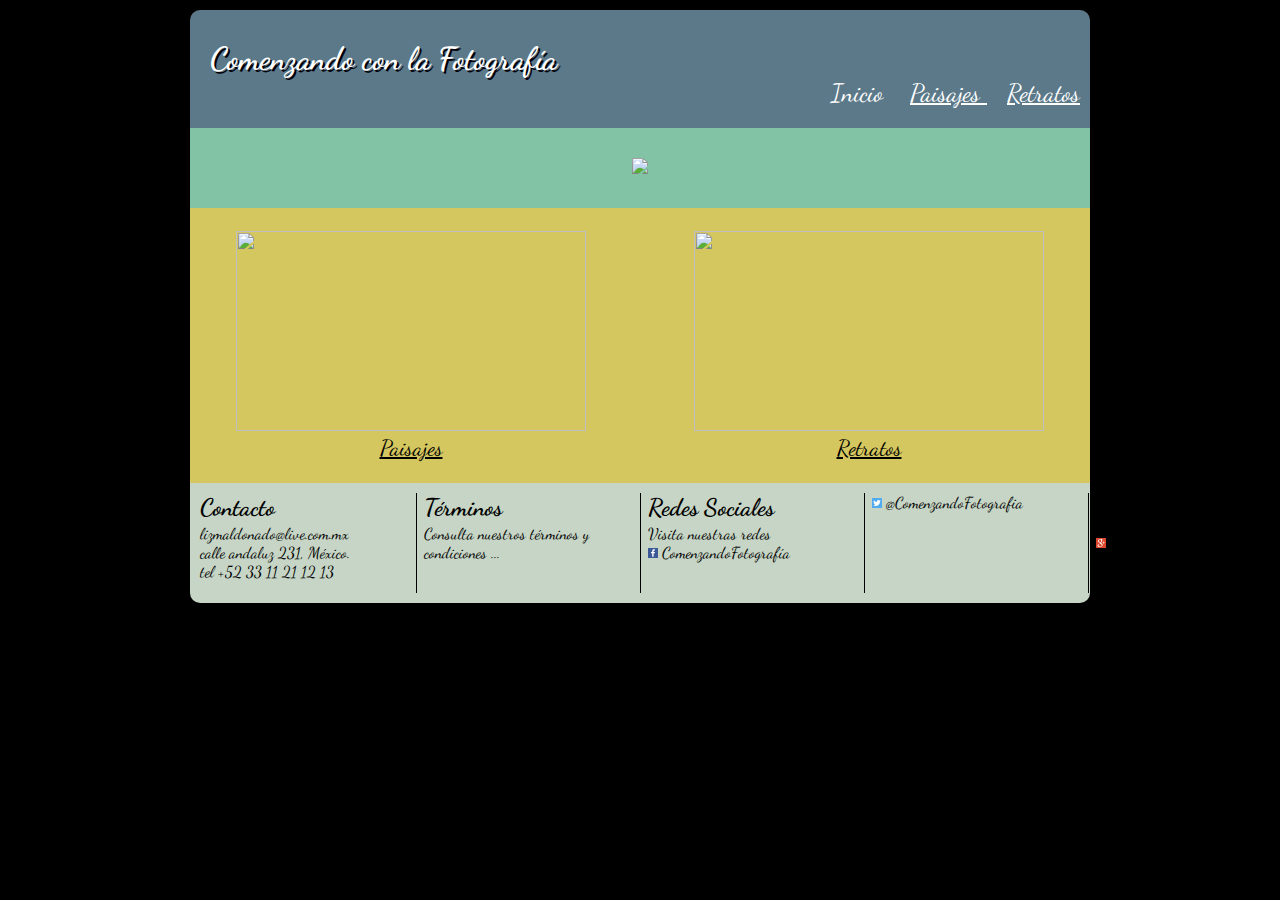
==== index.html @ 0c94758e "commit en github" ====
<!DOCTYPE html>
<html>
  <head>
    <meta charset="utf-8">
    <meta name="viewport" content="width=device-width, initial-scale=1.0">
    <meta name="author" content="Maria Lizbeth Maldonado Mtz">
    <meta name="keywords" content="fotografía,galería,paisajes,rostros,pagina,web">
    <meta name="description" content="Galeria forográfica">
    <title>Fotografía</title>
    <link rel="stylesheet" href="css/estilos.css">

  </head>

  <body>
    <div id="contenido">
      <header>
	         <h1>
		           Comenzando con la Fotografía
           </h1>
           <nav>
              <a class="enlace" href="index.html">Inicio   </a>
              <a class="enlace" href="../htlm/paisajes.html">  Paisajes  </a>
              <a class="enlace" href="../htlm/retratos.html">  Retratos   </a>
            </nav>
      </header>


          <div class="contenedor1">
              <div id="imagen1">
                   <img src="../imagenes/pai4.jpg" >
              </div>
          </div>
          <div class="contenedor">
              <div id="imagen3">
                       <img src="../imagenes/pai1.jpg" >
                       </br>
                       <a class="enlace2" href="../htlm/paisajes.html">  Paisajes  </a>

              </div>
              <div id="imagen4">
                       <img src="../imagenes/pai1.jpg" ></br>
                       <a class="enlace2" href="../htlm/retratos.html">  Retratos   </a>
              </div>
          </div>
      <footer>
	        <h2> Contacto</h2>
            <p> lizmaldonado@live.com.mx</br>calle andaluz 231, México.</br>  tel +52 33 11 21 12 13</br>
            </p>
          <h2> Términos</h2>Consulta nuestros términos y condiciones ...</br></br>
          <h2> Redes Sociales</h2>Visita nuestras redes </br>
            <a href="http://facebook.com"><img src="./Iconos/facebook.svg" alt="Facebook" width="10px" height="10px"></a> ComenzandoFotografía</br>
            <a href="http://twitter.com"><img src="./Iconos/twitter.svg" alt="Twitter" width="10px" height="10px"></a> @ComenzandoFotografia</br>
            <a href="http://google.com"><img src="./Iconos/google-plus.svg" alt="Google" width="10px" height="100px"></a> ComenzandoFotografia.com</br>

          <h2> Derechos</h2>
      </footer>
    </div>
  <body>
</html>
---- css/estilos.css ----
@import url('https://fonts.googleapis.com/css?family=Dancing+Script');
body
{
	max-width: 900px;
	background-color: black;
	color: white;
	font-family: 'Dancing Script';
	display: block;
	margin:0 auto;
}
#contenido
{
  width: 900px;margin-top: 10px;
}
header
{
  padding:30px 10px 20px 20px;
	background-color: #5b7989;
	border-radius: 10px 10px 0 0;
}
h1
{
	text-shadow: 2px 2px #02010A;
	display:inline;
	text-align: left;
}
a[href="index.html"]
{
	text-decoration: none;

}
nav{text-align: right;}
nav .enlace
{ color:white;

	padding-left:20px;
	font-size: 25px;
	padding-bottom: 10px;
}

.contenedor1
{

	background-color: #82C3A6;
}
div .contenedor1
{
	text-align: center;
	padding-top: 20px;
	padding-bottom: 20px;
}
div .contenedor
{
	padding-top:2.5%;
	padding-bottom:2.5%;
	text-align: center;
}
.contenedor
{
	column-count: 2;

	background-color: #D5C75F;
}
#imagen1
{
	padding: 10px;
	text-align: center;

}
#imagen1 img
{
	width:90%;

}
#imagen3 img
{
	height:200px;
	width:350px;
}
#imagen4 img
{
	height:200px;
	width:350px;
}

div .enlace2
{
	font-size: 22px;

	color:black;
}
footer
{ column-count: 4;
	column-gap: normal;
	column-rule: 1px solid black;
	column-fill: auto;
	background-color: #C6D5C5;
	border-radius: 0 0 10px 10px;
	color: black;
	height: 100px;
	padding: 10px;
}
footer > h2
{
	-webkit-margin-before:0;
	-webkit-margin-after:0.1em;
}
p{-webkit-margin-before:0;}
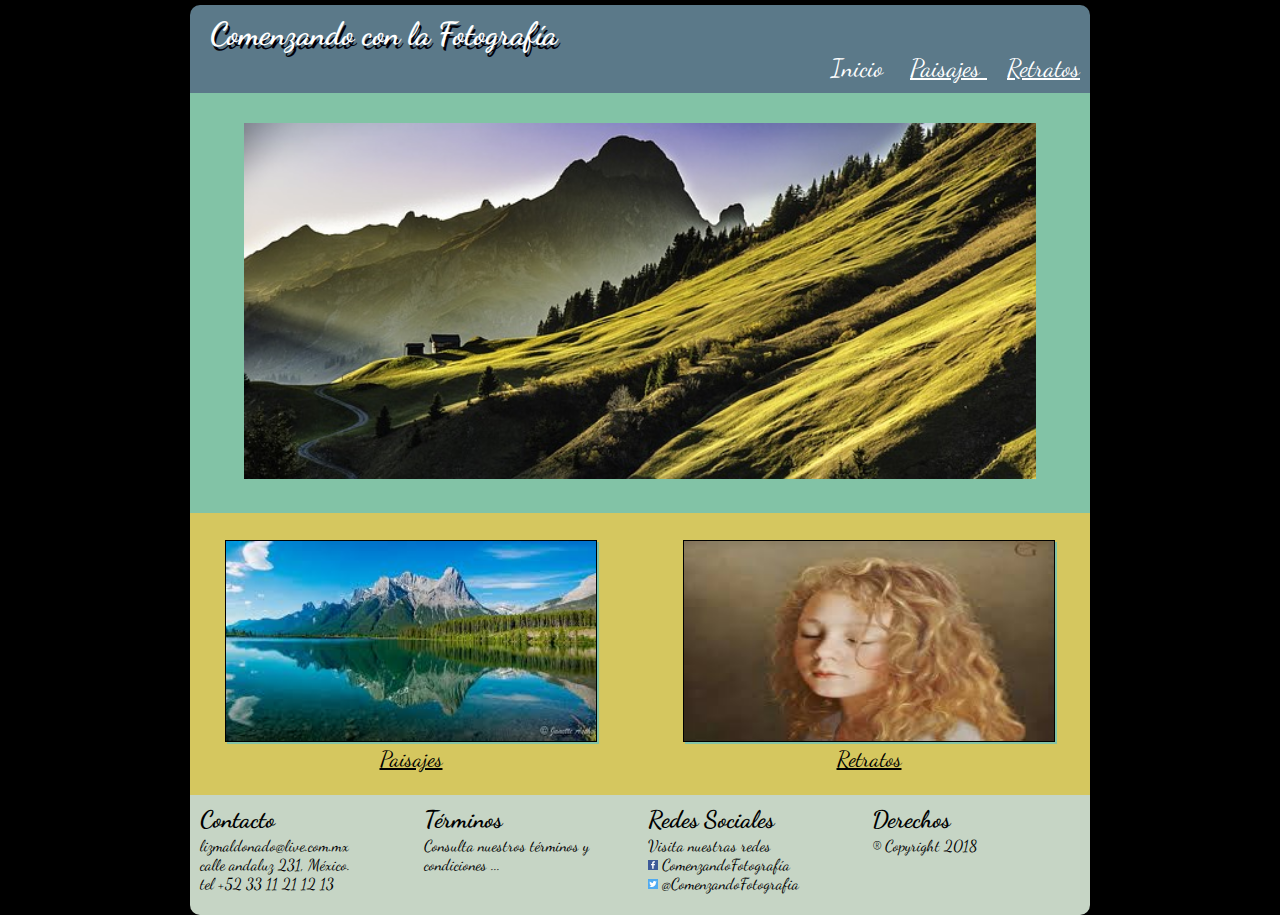
==== commit 9629db48: "hoja de inicio terminada en diseño y se agregan fotos" ====
--- a/index.html
+++ b/index.html
@@ -2,7 +2,7 @@
 <html>
   <head>
     <meta charset="utf-8">
-    <meta name="viewport" content="width=device-width, initial-scale=1.0">
+    <meta name="viewport" content="width=device-width, initial-scale=1.0", width="900px">
     <meta name="author" content="Maria Lizbeth Maldonado Mtz">
     <meta name="keywords" content="fotografía,galería,paisajes,rostros,pagina,web">
     <meta name="description" content="Galeria forográfica">
@@ -27,18 +27,18 @@
 
           <div class="contenedor1">
               <div id="imagen1">
-                   <img src="../imagenes/pai4.jpg" >
+                   <img src="./imagenes/pai4.jpg" >
               </div>
           </div>
           <div class="contenedor">
               <div id="imagen3">
-                       <img src="../imagenes/pai1.jpg" >
+                       <img src="./imagenes/montañalago.jpg" >
                        </br>
                        <a class="enlace2" href="../htlm/paisajes.html">  Paisajes  </a>
 
               </div>
               <div id="imagen4">
-                       <img src="../imagenes/pai1.jpg" ></br>
+                       <img src="./imagenes/rostro1.jpg" ></br>
                        <a class="enlace2" href="../htlm/retratos.html">  Retratos   </a>
               </div>
           </div>
@@ -50,9 +50,7 @@
           <h2> Redes Sociales</h2>Visita nuestras redes </br>
             <a href="http://facebook.com"><img src="./Iconos/facebook.svg" alt="Facebook" width="10px" height="10px"></a> ComenzandoFotografía</br>
             <a href="http://twitter.com"><img src="./Iconos/twitter.svg" alt="Twitter" width="10px" height="10px"></a> @ComenzandoFotografia</br>
-            <a href="http://google.com"><img src="./Iconos/google-plus.svg" alt="Google" width="10px" height="100px"></a> ComenzandoFotografia.com</br>
-
-          <h2> Derechos</h2>
+          <h2> Derechos</h2> ® Copyright 2018
       </footer>
     </div>
   <body>
--- a/css/estilos.css
+++ b/css/estilos.css
@@ -10,17 +10,18 @@
 }
 #contenido
 {
-  width: 900px;margin-top: 10px;
+  width: 900px;
+	margin-top: 5px;
 }
 header
 {
-  padding:30px 10px 20px 20px;
+  padding:10px 10px 10px 20px;
 	background-color: #5b7989;
 	border-radius: 10px 10px 0 0;
 }
 h1
 {
-	text-shadow: 2px 2px #02010A;
+	text-shadow: 2px 4px #02010A;
 	display:inline;
 	text-align: left;
 }
@@ -45,19 +46,21 @@
 }
 div .contenedor1
 {
+height: auto;
 	text-align: center;
 	padding-top: 20px;
 	padding-bottom: 20px;
 }
 div .contenedor
 {
-	padding-top:2.5%;
+	padding-top:3%;
 	padding-bottom:2.5%;
 	text-align: center;
 }
 .contenedor
 {
 	column-count: 2;
+
 
 	background-color: #D5C75F;
 }
@@ -70,17 +73,50 @@
 #imagen1 img
 {
 	width:90%;
+	height:
 
 }
 #imagen3 img
 {
 	height:200px;
-	width:350px;
+	width:370px;
+	border: 1px solid black;
+	box-shadow: 2px 2px #82C3A6;
+
+}
+#imagen3 img:hover
+{
+ transform: rotate(10deg);
+ border:2px solid black;
+
 }
 #imagen4 img
 {
 	height:200px;
-	width:350px;
+	width:370px;
+	border: 1px solid black;
+	box-shadow: 2px 2px #82C3A6;
+
+}
+@-webkit-keyframes movimiento
+{
+	0% {
+		position: relative;
+		left:10px;
+		bottom:3px;}
+	50% {
+		position: relative;
+		left: 20px;
+		bottom:5px;}
+	100% {
+		position: relative;
+		left: 0px;
+		bottom: :0px;}
+}
+#imagen4 img:hover
+{
+animation: movimiento 1s;
+ border:2px solid black;
 }
 
 div .enlace2
@@ -92,7 +128,6 @@
 footer
 { column-count: 4;
 	column-gap: normal;
-	column-rule: 1px solid black;
 	column-fill: auto;
 	background-color: #C6D5C5;
 	border-radius: 0 0 10px 10px;
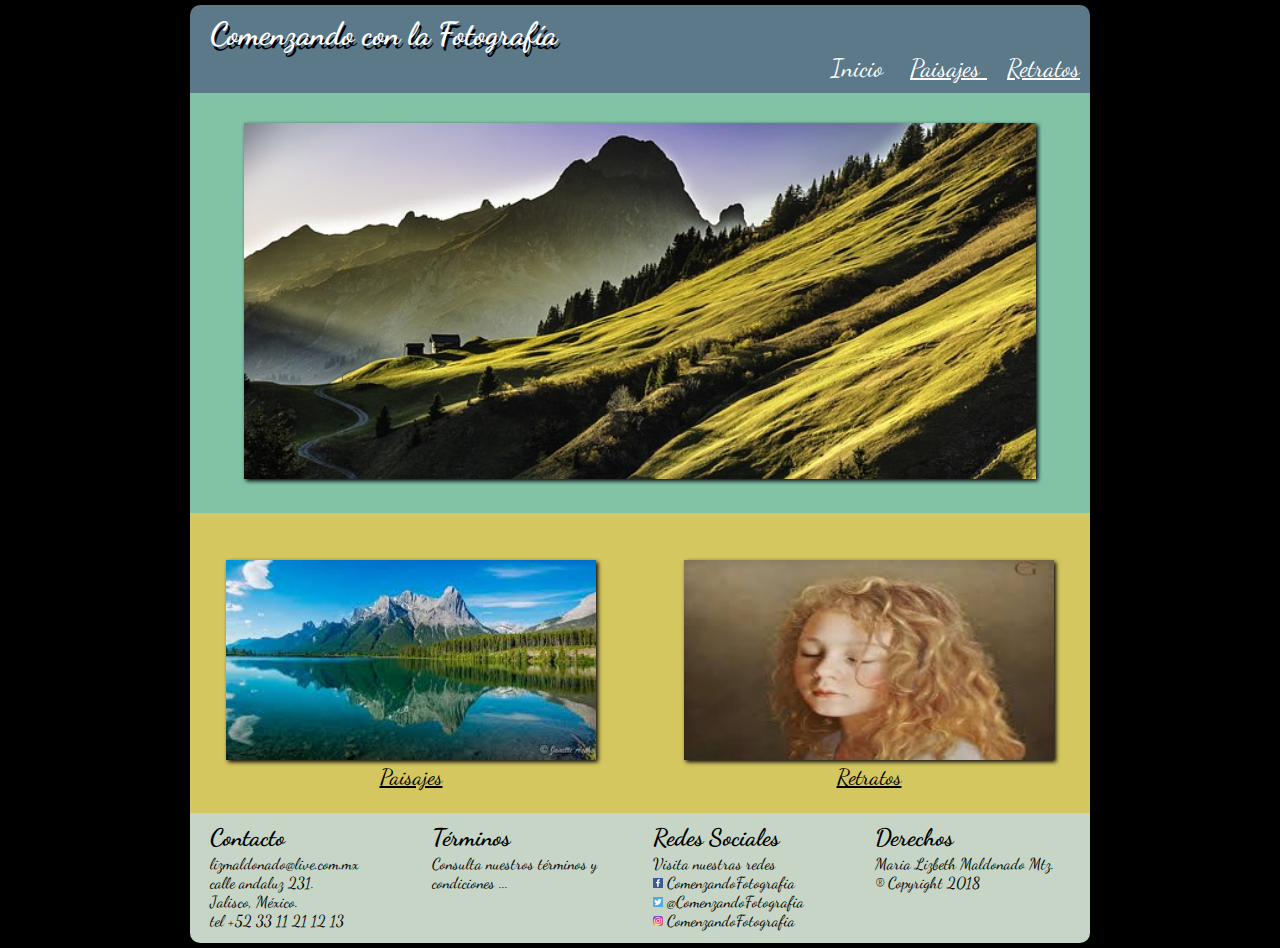
==== commit 0cca6881: "Arreglada navegacion sup y de retratos la animacion" ====
--- a/index.html
+++ b/index.html
@@ -19,8 +19,8 @@
            </h1>
            <nav>
               <a class="enlace" href="index.html">Inicio   </a>
-              <a class="enlace" href="../htlm/paisajes.html">  Paisajes  </a>
-              <a class="enlace" href="../htlm/retratos.html">  Retratos   </a>
+              <a class="enlace" href="html/paisajes.html">  Paisajes  </a>
+              <a class="enlace" href="html/rostros.html">  Retratos   </a>
             </nav>
       </header>
 
@@ -44,13 +44,14 @@
           </div>
       <footer>
 	        <h2> Contacto</h2>
-            <p> lizmaldonado@live.com.mx</br>calle andaluz 231, México.</br>  tel +52 33 11 21 12 13</br>
+            <p> lizmaldonado@live.com.mx</br>calle andaluz 231. </br>Jalisco, México.</br>  tel +52 33 11 21 12 13</br>
             </p>
           <h2> Términos</h2>Consulta nuestros términos y condiciones ...</br></br>
           <h2> Redes Sociales</h2>Visita nuestras redes </br>
-            <a href="http://facebook.com"><img src="./Iconos/facebook.svg" alt="Facebook" width="10px" height="10px"></a> ComenzandoFotografía</br>
+            <a href="http://facebook.com"><img src="./Iconos/facebook.svg" alt="Facebook" width="10px" height="10px"></a> ComenzandoFotografia</br>
             <a href="http://twitter.com"><img src="./Iconos/twitter.svg" alt="Twitter" width="10px" height="10px"></a> @ComenzandoFotografia</br>
-          <h2> Derechos</h2> ® Copyright 2018
+            <a href="http://instagram.com"><img src="./Iconos/instagram.png" alt="Instagram" width="10px" height="10px"></a> ComenzandoFotografia</br>
+          <h2> Derechos</h2> Maria Lizbeth Maldonado Mtz. </br>® Copyright 2018
       </footer>
     </div>
   <body>
--- a/css/estilos.css
+++ b/css/estilos.css
@@ -28,12 +28,11 @@
 a[href="index.html"]
 {
 	text-decoration: none;
-
 }
 nav{text-align: right;}
 nav .enlace
-{ color:white;
-
+{
+	color:white;
 	padding-left:20px;
 	font-size: 25px;
 	padding-bottom: 10px;
@@ -46,7 +45,7 @@
 }
 div .contenedor1
 {
-height: auto;
+
 	text-align: center;
 	padding-top: 20px;
 	padding-bottom: 20px;
@@ -59,10 +58,9 @@
 }
 .contenedor
 {
-	column-count: 2;
-
 
 	background-color: #D5C75F;
+	column-count: 2;
 }
 #imagen1
 {
@@ -73,50 +71,47 @@
 #imagen1 img
 {
 	width:90%;
-	height:
+	-webkit-filter:drop-shadow(2px 2px 2px #02010A);
+	filter: drop-shadow(2px 2px 2px #02010A);
 
+}
+@-webkit-keyframes sombraanimada
+{
+  from { box-shadow: 2px 2px #02010a;}
+  to{box-shadow: 2px 2px #82c3a6;}
 }
 #imagen3 img
 {
+	margin-top: 20px;
 	height:200px;
 	width:370px;
-	border: 1px solid black;
-	box-shadow: 2px 2px #82C3A6;
+	transform: rotate(none);
+	transition: rotate, 1s;
+	-webkit-filter:drop-shadow(2px 2px 2px #02010A);
+	filter: drop-shadow(2px 2px 2px #02010A);
 
 }
 #imagen3 img:hover
-{
- transform: rotate(10deg);
- border:2px solid black;
-
+{	animation: sombraanimada 1s;
+	transform: rotate(10deg);
+ 	animation-fill-mode: forwards;
 }
 #imagen4 img
 {
+	margin-top: 20px;
 	height:200px;
 	width:370px;
-	border: 1px solid black;
-	box-shadow: 2px 2px #82C3A6;
+	-webkit-filter:drop-shadow(2px 2px 2px #02010A);
+	filter: drop-shadow(2px 2px 2px #02010A);
+	transform: translate(0, 0);
+	transition: traslate, 1s;
+}
 
-}
-@-webkit-keyframes movimiento
-{
-	0% {
-		position: relative;
-		left:10px;
-		bottom:3px;}
-	50% {
-		position: relative;
-		left: 20px;
-		bottom:5px;}
-	100% {
-		position: relative;
-		left: 0px;
-		bottom: :0px;}
-}
 #imagen4 img:hover
 {
-animation: movimiento 1s;
- border:2px solid black;
+	transform: translate(20px, -5px);
+	animation: sombraanimada 1s;
+	animation-fill-mode: forwards;
 }
 
 div .enlace2
@@ -126,14 +121,15 @@
 	color:black;
 }
 footer
-{ column-count: 4;
+{ height:110px;
+	column-count: 4;
 	column-gap: normal;
 	column-fill: auto;
 	background-color: #C6D5C5;
 	border-radius: 0 0 10px 10px;
 	color: black;
-	height: 100px;
-	padding: 10px;
+	margin-bottom: 5px;
+	padding: 10px 10px 10px 20px;
 }
 footer > h2
 {
